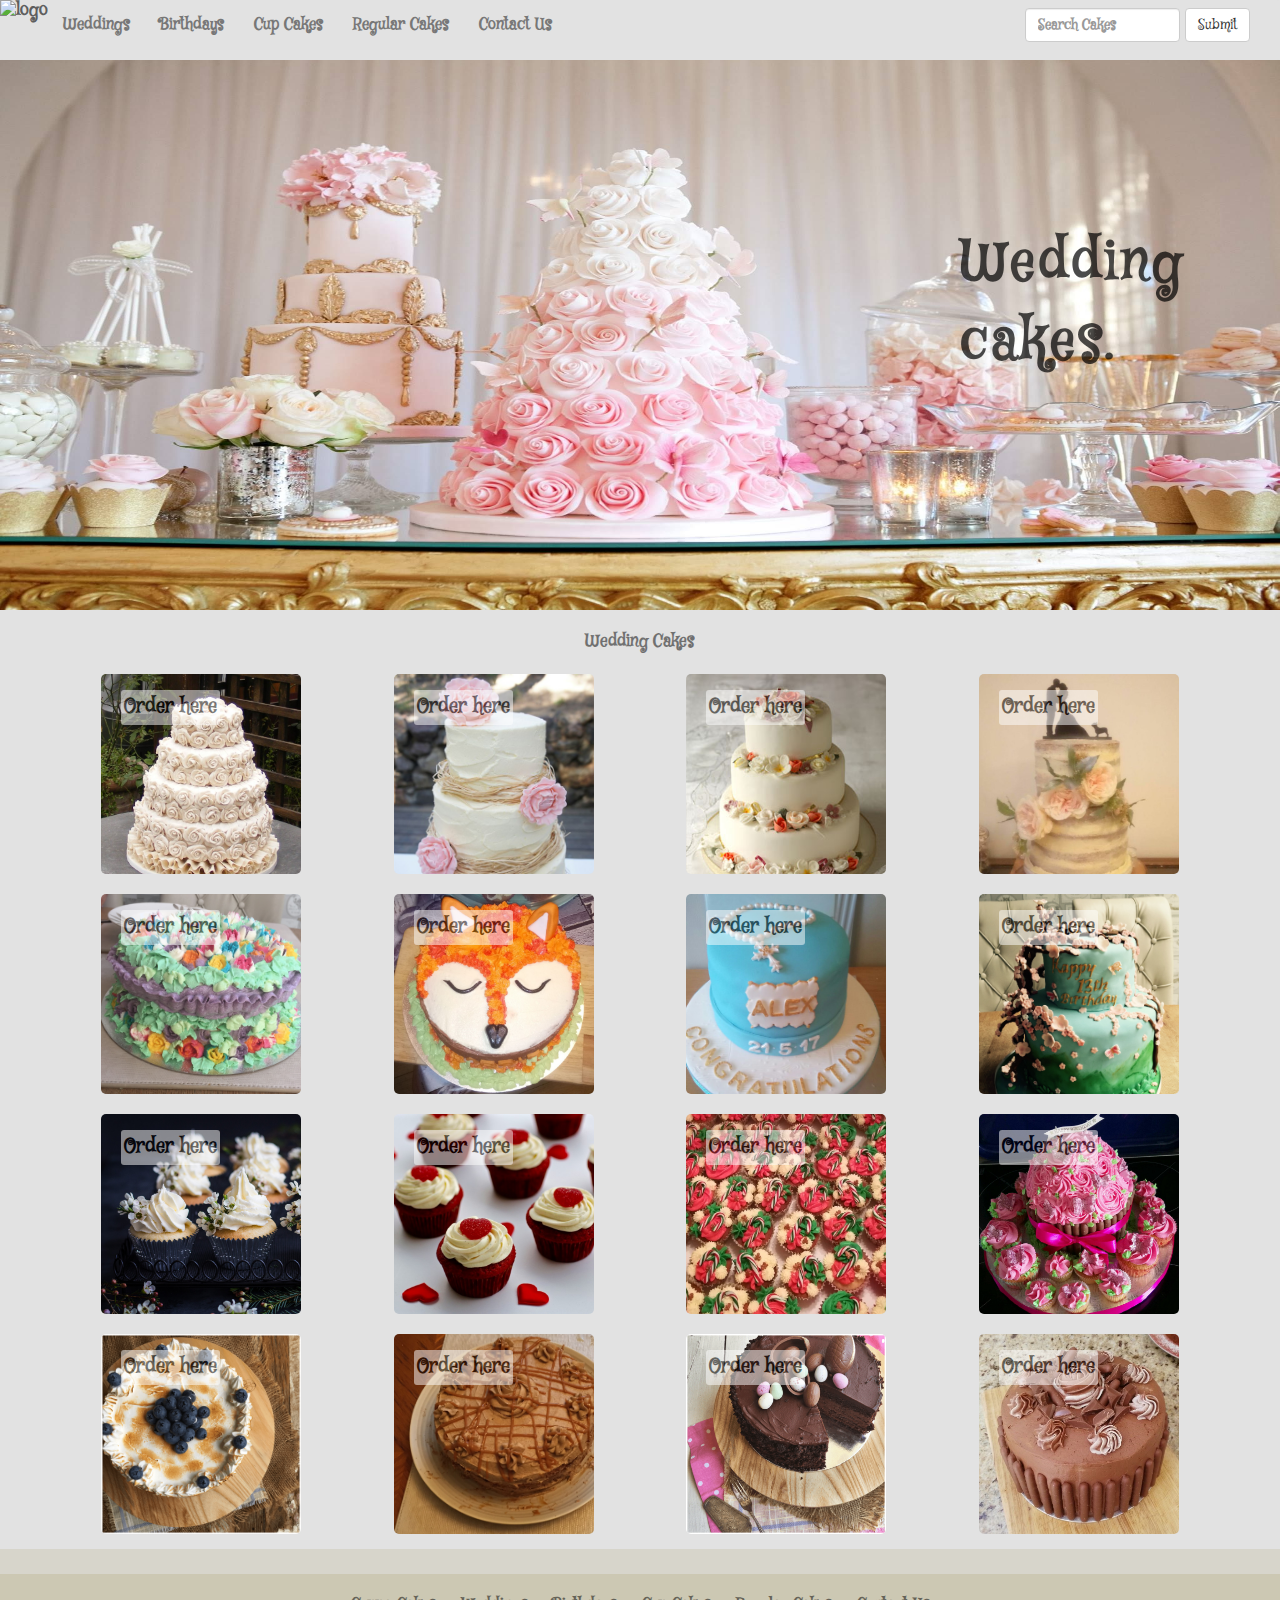
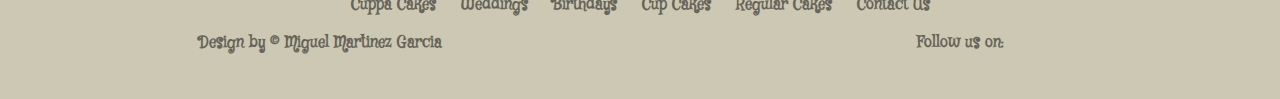
==== weddings.html @ e2fc7c29 "minor fixes to weddings.html page implemented" ====
<!DOCTYPE html>
<html lang="en">

<head>
    <meta charset="UTF-8">
    <meta name="viewport" content="width=device-width, initial-scale=1.0">
    <meta http-equiv="X-UA-Compatible" content="ie=edge">
    <link href="https://fonts.googleapis.com/css?family=Mystery+Quest" rel="stylesheet">
    <link rel="stylesheet" href="hover-min.css" type="text/css" />
    <link rel="stylesheet" href="https://use.fontawesome.com/releases/v5.0.12/css/all.css" integrity="sha384-G0fIWCsCzJIMAVNQPfjH08cyYaUtMwjJwqiRKxxE/rx96Uroj1BtIQ6MLJuheaO9" crossorigin="anonymous">
    <link href="https://stackpath.bootstrapcdn.com/bootstrap/3.3.7/css/bootstrap.min.css" rel="stylesheet" integrity="sha384-BVYiiSIFeK1dGmJRAkycuHAHRg32OmUcww7on3RYdg4Va+PmSTsz/K68vbdEjh4u" crossorigin="anonymous">
    <link rel="stylesheet" href="style.css" type="text/css" />
    <title>Weddings</title>
</head>

<body>
    <header>
        <!--Navbar begins -------------------------------------------------->
        <nav class="navbar navbar-default">
            <div class="container-fluid">
                <!-- Brand and toggle get grouped for better mobile display -->
                <div class="navbar-header">
                    <button type="button" class="navbar-toggle collapsed" data-toggle="collapse" data-target="#bs-example-navbar-collapse-1" aria-expanded="false">
        <span class="sr-only">Toggle navigation</span>
        <span class="icon-bar"></span>
        <span class="icon-bar"></span>
        <span class="icon-bar"></span>
      </button>
                    <a class="navbar-brand" href="index.html"><img src="photos/cuppacakeslogo.jpg" id="logo" alt="logo"></img></a>
                </div>

                <!-- Collect the nav links, forms, and other content for toggling -->
                <div class="collapse navbar-collapse" id="bs-example-navbar-collapse-1">
                    <ul class="nav navbar-nav">
                        <li><a href="#">Weddings</a></li>
                        <li><a href="#" class="headpad">Birthdays</a></li>
                        <li><a href="#" class="headpad">Cup Cakes</a></li>
                        <li><a href="#" class="headpad">Regular Cakes</a></li>
                        <li><a data-toggle="modal" data-target=".bs-example-modal-lg" class="modalcursor headpad">Contact Us</a></li>
                    </ul>
                    <form class="navbar-form navbar-right nopad">
                        <div class="form-group">
                            <input type="text" class="form-control" placeholder="Search Cakes" id="navbarsearch">
                        </div>
                        <button type="submit" class="btn btn-default">Submit</button>
                    </form>
                </div>
                <!-- /.navbar-collapse -->
            </div>
            <!-- /.container-fluid -->
        </nav>
    </header>
    <!--Navbar ends--------------------------------------------------->
    <main>
        <!--Intro page----------------------------------------------------->
        <div id="mainphoto1">
            <div class="insidephoto1others">Wedding cakes.</div>
        </div>

        <!--Types of cakes and order forms ----------------------------->
        <div class="container text-center">
            <div class="row text-center">
                <div class="col-xs-12">
                    <p class="types">Wedding Cakes</p>
                </div>
            </div>
            <div class="row text-center">
                <div class="col-xs-12 col-sm-6 col-md-6 col-lg-3 text-center">
                    <div class="wedding1 typephotos">
                        <a data-toggle="modal" data-target=".bs-order-modal-lg" class="order modalcursor headpad">Order here</a>
                    </div>
                </div>
                <div class="col-xs-12 col-sm-6 col-md-6 col-lg-3 text-center">
                    <div class="wedding2 typephotos">
                        <a data-toggle="modal" data-target=".bs-order-modal-lg" class="order modalcursor headpad">Order here</a>
                    </div>
                </div>
                <div class="col-xs-12 col-sm-6 col-md-6 col-lg-3 text-center">
                    <div class="wedding3 typephotos">
                        <a data-toggle="modal" data-target=".bs-order-modal-lg" class="order modalcursor headpad">Order here</a>
                    </div>
                </div>
                <div class="col-xs-12 col-sm-6 col-md-6 col-lg-3 text-center">
                    <div class="lisa11 typephotos">
                        <a data-toggle="modal" data-target=".bs-order-modal-lg" class="order modalcursor headpad">Order here</a>
                    </div>
                </div>
            </div>
        </div>
        <div class="container text-center">
            <div class="row text-center">
                <div class="col-xs-12">
                    <p class="types"></p>
                </div>
            </div>
            <div class="row text-center">
                <div class="col-xs-12 col-sm-6 col-md-6 col-lg-3 text-center">
                    <div class="lisa2 typephotos">
                        <a data-toggle="modal" data-target=".bs-order-modal-lg" class="order modalcursor headpad">Order here</a>
                    </div>
                </div>
                <div class="col-xs-12 col-sm-6 col-md-6 col-lg-3 text-center">
                    <div class="lisa6 typephotos">
                        <a data-toggle="modal" data-target=".bs-order-modal-lg" class="order modalcursor headpad">Order here</a>
                    </div>
                </div>
                <div class="col-xs-12 col-sm-6 col-md-6 col-lg-3 text-center">
                    <div class="lisa7 typephotos">
                        <a data-toggle="modal" data-target=".bs-order-modal-lg" class="order modalcursor headpad">Order here</a>
                    </div>
                </div>
                <div class="col-xs-12 col-sm-6 col-md-6 col-lg-3 text-center">
                    <div class="lisa1 typephotos">
                        <a data-toggle="modal" data-target=".bs-order-modal-lg" class="order modalcursor headpad">Order here</a>
                    </div>
                </div>
            </div>
        </div>
        <div class="container text-center">
            <div class="row text-center">
                <div class="col-xs-12">
                    <p class="types"></p>
                </div>
            </div>
            <div class="row text-center">
                <div class="col-xs-12 col-sm-6 col-md-6 col-lg-3 text-center">
                    <div class="cup3 typephotos">
                        <a data-toggle="modal" data-target=".bs-order-modal-lg" class="order modalcursor headpad">Order here</a>
                    </div>
                </div>
                <div class="col-xs-12 col-sm-6 col-md-6 col-lg-3 text-center">
                    <div class="cup2 typephotos">
                        <a data-toggle="modal" data-target=".bs-order-modal-lg" class="order modalcursor headpad">Order here</a>
                    </div>
                </div>
                <div class="col-xs-12 col-sm-6 col-md-6 col-lg-3 text-center">
                    <div class="lisa4 typephotos">
                        <a data-toggle="modal" data-target=".bs-order-modal-lg" class="order modalcursor headpad">Order here</a>
                    </div>
                </div>
                <div class="col-xs-12 col-sm-6 col-md-6 col-lg-3 text-center">
                    <div class="lisa10 typephotos">
                        <a data-toggle="modal" data-target=".bs-order-modal-lg" class="order modalcursor headpad">Order here</a>
                    </div>
                </div>
            </div>
        </div>
        <div class="container text-center">
            <div class="row text-center">
                <div class="col-xs-12">
                    <p class="types"></p>
                </div>
            </div>
            <div class="row text-center">
                <div class="col-xs-12 col-sm-6 col-md-6 col-lg-3 text-center">
                    <div class="reg2 typephotos">
                        <a data-toggle="modal" data-target=".bs-order-modal-lg" class="order modalcursor headpad">Order here</a>
                    </div>
                </div>
                <div class="col-xs-12 col-sm-6 col-md-6 col-lg-3 text-center">
                    <div class="lisa3 typephotos">
                        <a data-toggle="modal" data-target=".bs-order-modal-lg" class="order modalcursor headpad">Order here</a>
                    </div>
                </div>
                <div class="col-xs-12 col-sm-6 col-md-6 col-lg-3 text-center">
                    <div class="reg1 typephotos">
                        <a data-toggle="modal" data-target=".bs-order-modal-lg" class="order modalcursor headpad">Order here</a>
                    </div>
                </div>
                <div class="col-xs-12 col-sm-6 col-md-6 col-lg-3 text-center">
                    <div class="lisa8 typephotos">
                        <a data-toggle="modal" data-target=".bs-order-modal-lg" class="order modalcursor headpad">Order here</a>
                    </div>
                </div>
            </div>
        </div>
        <!--Footer starts ------------------------------------------------->
        <footer>
            <div class="footer1"></div>
            <div class="container-fluid text-center footer2">
                <div class="row text-center">
                    <div class="col-xs-12">
                        <a href="index.html" class="footerlinks hvr-underline-from-left">Cuppa Cakes</a>
                        <a href="weddings.html" class="footerlinks hvr-underline-from-left">Weddings</a>
                        <a href="#" class="footerlinks hvr-underline-from-left">Birthdays</a>
                        <a href="#" class="footerlinks hvr-underline-from-left">Cup Cakes</a>
                        <a href="#" class="footerlinks hvr-underline-from-left">Regular Cakes</a>
                        <a href="#" class="footerlinks hvr-underline-from-left" data-toggle="modal" data-target=".bs-example-modal-lg" class="modalcursor">Contact Us</a>
                    </div>
                </div>
                <div class="row" id="footerlastpadding">
                    <div class="col-lg-6 footerlast">
                        <p>Design by &copy Miguel Martinez Garcia</p>
                    </div>
                    <div class="col-lg-6">
                        <p class="footerlast">Follow us on: <a href="https://www.facebook.com/cakegirl80/" target="_blank"><span class="fab fa-facebook-square"></span></a> <span class="fab fa-facebook-messenger"></span></p>
                    </div>
                </div>
            </div>
        </footer>
    </main>
    <script type="text/javascript" src="https://cdnjs.cloudflare.com/ajax/libs/jquery/3.3.1/jquery.min.js"></script>
    <script src="https://stackpath.bootstrapcdn.com/bootstrap/3.3.7/js/bootstrap.min.js" integrity="sha384-Tc5IQib027qvyjSMfHjOMaLkfuWVxZxUPnCJA7l2mCWNIpG9mGCD8wGNIcPD7Txa" crossorigin="anonymous"></script>
</body>
<!-- Contact Us Modal code-->
<div class="modal fade bs-example-modal-lg" tabindex="-1" role="dialog" aria-labelledby="myLargeModalLabel">
    <div class="modal-dialog modal-lg" role="document">
        <div class="modal-content">
            <h3 class="hi">Say Hi or Leave a Comment</h3>
            <div class="modalcontain">
                <form action="/action_page.php">
                    <label for="fname">First Name</label>
                    <input type="text" id="fname" name="firstname" placeholder="Your name..">

                    <label for="lname">Last Name</label>
                    <input type="text" id="lname" name="lastname" placeholder="Your last name..">

                    <label for="cake">Type of Cake</label>
                    <select id="cake" name="cake">
      <option value="wedding">Wedding</option>
      <option value="birthday">Birthday</option>
      <option value="cupcake">Cup Cake</option>
      <option value="regular">Regular</option>
    </select>

                    <label for="feedback">Feedback</label>
                    <textarea id="feedback" name="feedback" placeholder="Tell us your thoughts..." style="height:200px"></textarea>

                    <input type="submit" value="Submit">
                </form>
            </div>
        </div>
    </div>
</div>
<!-- Modal finishes -->
<!-- Order Cake Modal -->
<div class="modal fade bs-order-modal-lg" tabindex="-1" role="dialog" aria-labelledby="myLargeModalLabel">
    <div class="modal-dialog modal-lg" role="document">
        <div class="modal-content">
            <h3 class="hi">Place your Order</h3>
            <div class="modalcontain">
                <form action="/action_page.php">
                    <label for="fname">First Name</label>
                    <input type="text" id="fname" name="firstname" placeholder="Your name..">

                    <label for="lname">Last Name</label>
                    <input type="text" id="lname" name="lastname" placeholder="Your last name..">
                    
                    <label for="email">Email Address</label>
                    <input type="email" class="modalinput" name="email" placeholder="Your email..">

                    <label for="phone">Your Phone Number</label>
                    <input type="number" class="modalinput" name="phone" placeholder="Your phone number..">

                    <label for="cake">Type of Cake</label>
                    <select id="cake" name="cake">
      <option value="wedding">Wedding</option>
      <option value="birthday">Birthday</option>
      <option value="cupcake">Cup Cake</option>
      <option value="regular">Regular</option>
    </select>
    
                    <label for="cname">Name of cake</label>
                    <input type="number" class="modalinput" name="cakename" placeholder="Name of the cake..">

                    <label for="comments">Comments</label>
                    <textarea id="feedback" name="comments" placeholder="Any special requirements or comments..." style="height:200px"></textarea>

                    <input type="submit" value="Submit">
                </form>
            </div>
        </div>
    </div>
</div>
<!-- Order Cake Modal -->
</html>
---- style.css ----
body {
    font-family: 'Mystery Quest', cursive;
    color: Black;
    font-weight: bold;
    background-color: #e2e2e2;
    font-size: 16px;
}
.c9___highlighter {
    display: none;
}
/* Head of page---------------------------------*/
.navbar {
    border: none;
    margin: 0;
    background-color: #e2e2e2;
    font-weight: bolder;
    min-height: 60px;
}

.navlinkcolor {
    color: #c59f9f;
}

.navbar-brand {
    padding: 0;
}

#logo {
    width: auto;
    height: 59px;
}

#navbarsearch {
    margin: 0;
}

@media (max-width: 768px) {
        .nopad {
            display: none;
        }   
}

/*Modal-------------------------------*/
.hi {
    padding-left: 12px;
}

.modalcursor {
    cursor: pointer;
}

input[type=text], select, textarea {
    width: 100%;
    padding: 12px;
    border: 1px solid #ccc;
    border-radius: 4px;
    box-sizing: border-box;
    margin-top: 6px;
    margin-bottom: 16px;
    resize: vertical;
}

input[type=submit] {
    background-color: #fff;
    color: black;
    padding: 12px 20px;
    border: none;
    border-radius: 4px;
    cursor: pointer;
}

input[type=submit]:hover {
    background-color: #e2e2e2;
}

.modalinput {
    border: 1px solid #ccc;
    padding: 12px;
    border-radius: 4px;
    margin-top: 6px;
    margin-bottom: 16px;
    
    width: 100%;
    resize: vertical
}

.modalcontain {
    border-radius: 5px;
    background-color: #f2f2f2;
    padding: 20px;
}


/*Main section--------------------------------*/

#mainphoto1 {
    background-image: url("photos/wedding-cake2.jpg");
    background-repeat: no-repeat;
    background-size: 100vw 550px;
    height: 550px;
    position: relative;
}

#mainphoto2 {
    background-image: url("photos/wedding-cake.jpg");
    background-repeat: no-repeat;
    background-size: 100vw 550px;
    height: 550px;
    position: relative;
}

.insidephoto1 {
    position: absolute;
    left: 70%;
    top: 10%;
    font-size: 35px;
    width: 180px;
    text-align: justify;
    opacity: 0.7;
    letter-spacing: 3px;
}

.insidephoto1others {
    position: absolute;
    left: 75%;
    top: 30%;
    font-size: 55px;
    width: 180px;
    text-align: justify;
    opacity: 0.7;
    letter-spacing: 3px;
}

.insidephoto2 {
    position: absolute;
    font-size: 35px;
    opacity: 0.7;
    width: 180px;
    text-align: justify;
    top: 15%;
    left: 15%;
    letter-spacing: 3px;
}

@media (max-width: 768px) {
    .insidephoto1 {
        font-size: 15px;
        width: 100px;
    }
    
    .insidephoto2 {
        font-size: 15px;
        width: 100px;
    }
    
    .insidephoto1others {
        font-size: 15px;
        width: 100px;
    }
}

@media (min-width:769px) and (max-width: 930px) {
    .insidephoto1others {
        font-size: 25px;
        width: 100px;
    }
}

#margin {
    margin-bottom: 20px;
}

#description {
    font-size: 17px;
    opacity: 0.5;
}

#logo1 {
    margin-top: 20px;
    margin-bottom: 20px;
    height: 150px;
    width: 125px;
}

.types {
    font-size: 17px;
    margin-top: 20px;
    margin-bottom: 20px;
    opacity: 0.5;
}

.typephotos {
    height: 200px;
    width: 200px;
    position: relative;
    margin: 0 auto;
    border-radius: 5px;
}

@media (max-width: 1199px) {
    .typephotos {
        margin-bottom: 10px;
    }
}

.wedding1 {
    background-image: url("photos/wedding1.jpg");
    background-size: cover;
}

.wedding2 {
    background-image: url("photos/wedding2.jpg");
    background-size: cover;
}

.wedding3 {
    background-image: url("photos/wedding3.jpg");
    background-size: cover;
}

.lisa11 {
    background-image: url("photos/lisa11.jpg");
    background-size: cover;
}

.lisa2 {
    background-image: url("photos/lisa2.jpg");
    background-size: cover;
}

.lisa6 {
    background-image: url("photos/lisa6.jpg");
    background-size: cover;
}

.lisa7 {
    background-image: url("photos/lisa7.jpg");
    background-size: cover;
}

.lisa1 {
    background-image: url("photos/lisa1.jpg");
    background-size: cover;
}

.cup3 {
    background-image: url("photos/cup3.jpg");
    background-size: cover;
}

.cup2 {
    background-image: url("photos/cup2.jpg");
    background-size: cover;
}

.lisa4 {
    background-image: url("photos/lisa4.jpg");
    background-size: cover;
}

.lisa10 {
    background-image: url("photos/lisa10.jpg");
    background-size: cover;
}

.reg2 {
    background-image: url("photos/reg2.png");
    background-size: cover;
}

.lisa3 {
    background-image: url("photos/lisa3.jpg");
    background-size: cover;
}

.reg1 {
    background-image: url("photos/reg1.png");
    background-size: cover;
}

.lisa8 {
    background-image: url("photos/lisa8.jpg");
    background-size: cover;
}

.order {
    border-radius: 3px;
    color: black;
    text-decoration: none;
    font-size: 20px;
    background-color: white;
    position: absolute;
    padding: 3px;
    top: 8%;
    left: 10%;
    opacity: 0.5;
}

.order:hover {
    color: black;
    text-decoration: none;
    opacity: 0.6;
}

/*footer -------------------------------------*/

.footer1 {
    background-color: #ccc8b380;
    margin-bottom: 0;
    margin-top: 15px;
    height: 25px;
}

.footer2 {
    background-color: #ccc8b3;
    height: 125px;
}
/*425*/
@media (max-width: 627px) {
    .footer2 {
        height: 210px;
    }
}

.footerlinks {
    text-decoration: none;
    color: black;
    opacity: 0.5;
    padding: 20px 10px 10px 10px;
    display: inline-block;
}

.footerlinks:visited {
    text-decoration: none;
    border: none;
    color: black;
    opacity: 1;
}

.footerlinks:hover {
    text-decoration: none;
    border: none;
    color: black;
    opacity: 1;
}

.footerlinks:active {
    text-decoration: none;
    border: none;
    color: black;
    opacity: 1;
}

.footerlinks:focus {
    text-decoration: none;
    border: none;
    color: black;
    opacity: 1;
    outline: none;
}
.footerlinks:after {
    text-decoration: none;
    border: none;
    color: black;
    opacity: 1;
}

.hvr-underline-from-left:hover {
    color:black;
}

.footerlast {
    opacity: 0.5;
}

.hvr-underline-from-left:before {
    background: black;
    opacity: 0.5;
}

#footerlastpadding {
    padding-top: 5px;
}
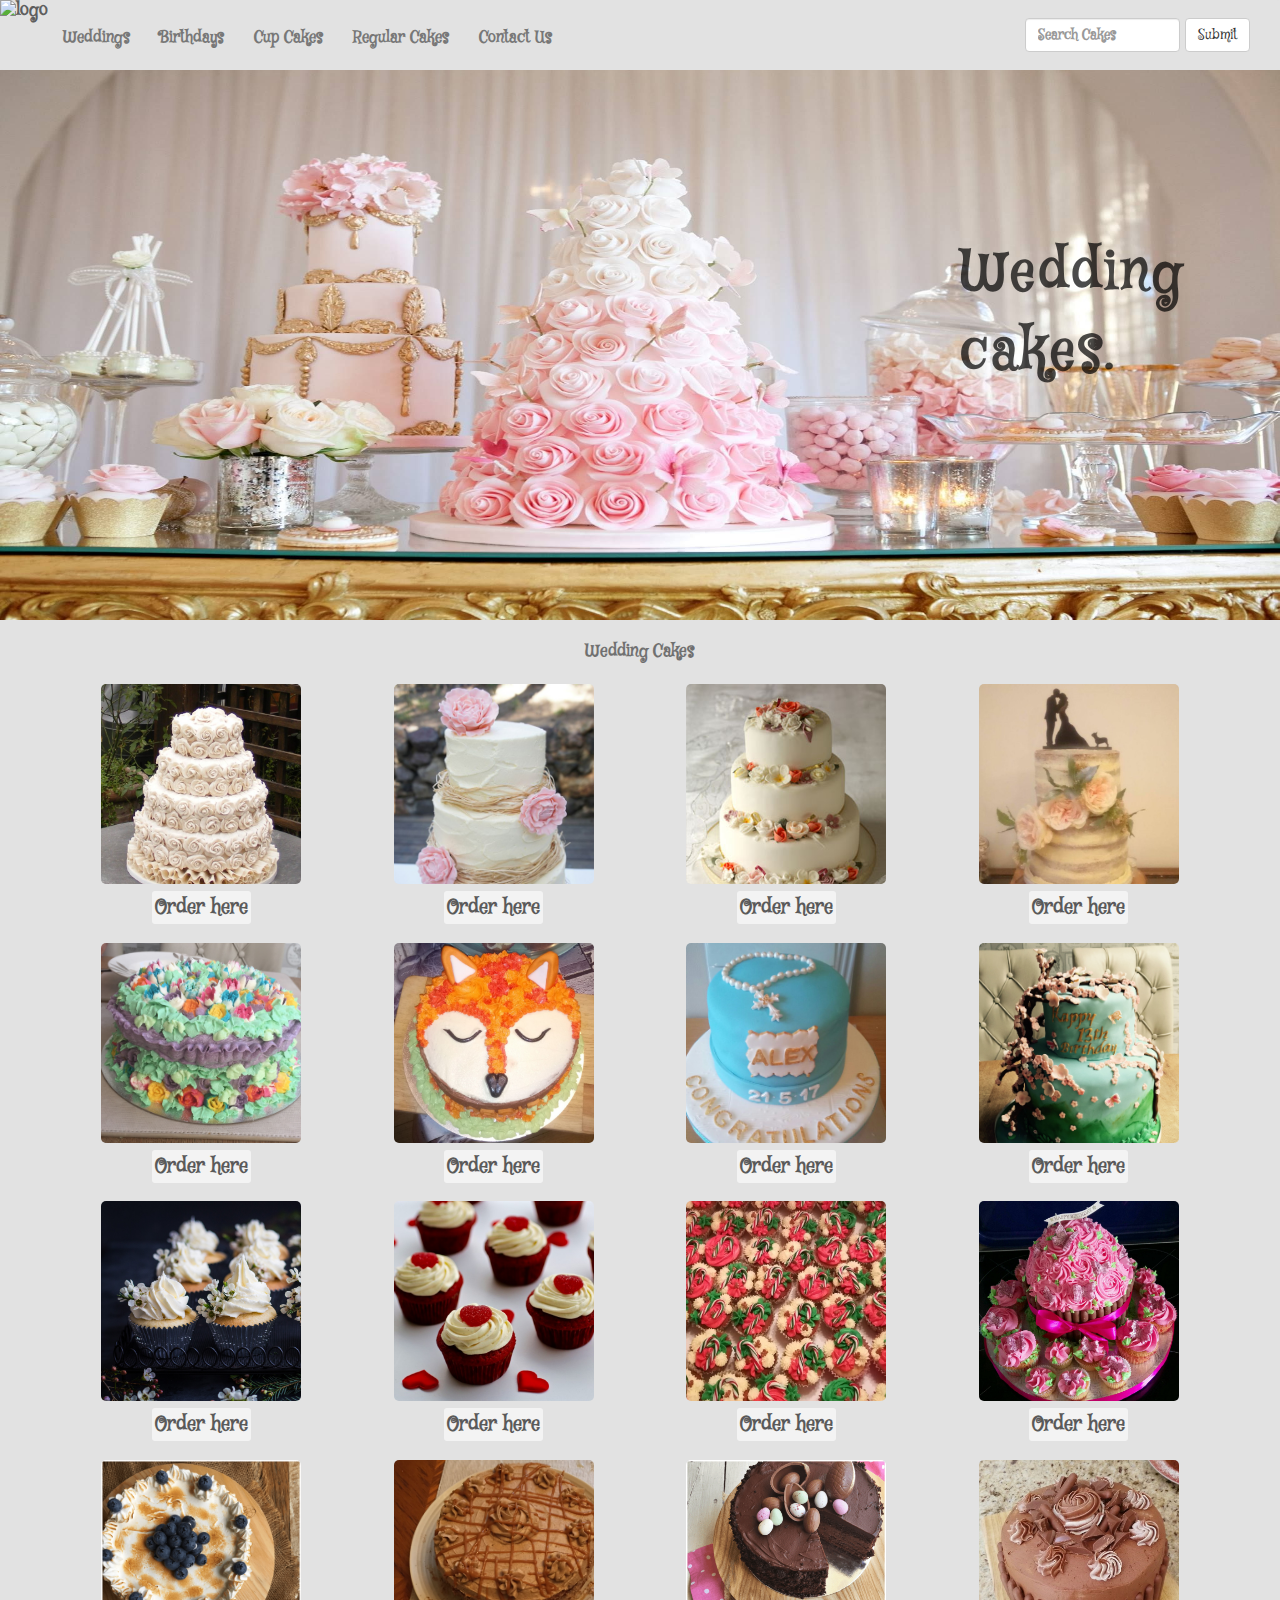
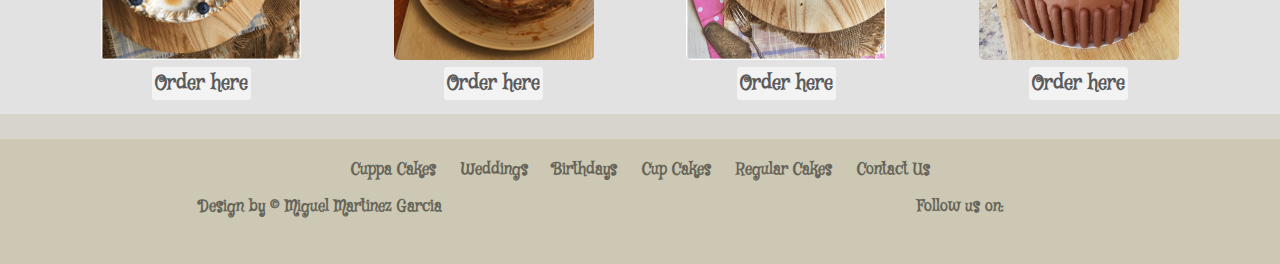
==== commit e5458a61: "moved the order here button below the images of the cakes" ====
--- a/weddings.html
+++ b/weddings.html
@@ -66,24 +66,20 @@
             </div>
             <div class="row text-center">
                 <div class="col-xs-12 col-sm-6 col-md-6 col-lg-3 text-center">
-                    <div class="wedding1 typephotos">
-                        <a data-toggle="modal" data-target=".bs-order-modal-lg" class="order modalcursor headpad">Order here</a>
-                    </div>
-                </div>
-                <div class="col-xs-12 col-sm-6 col-md-6 col-lg-3 text-center">
-                    <div class="wedding2 typephotos">
-                        <a data-toggle="modal" data-target=".bs-order-modal-lg" class="order modalcursor headpad">Order here</a>
-                    </div>
-                </div>
-                <div class="col-xs-12 col-sm-6 col-md-6 col-lg-3 text-center">
-                    <div class="wedding3 typephotos">
-                        <a data-toggle="modal" data-target=".bs-order-modal-lg" class="order modalcursor headpad">Order here</a>
-                    </div>
-                </div>
-                <div class="col-xs-12 col-sm-6 col-md-6 col-lg-3 text-center">
-                    <div class="lisa11 typephotos">
-                        <a data-toggle="modal" data-target=".bs-order-modal-lg" class="order modalcursor headpad">Order here</a>
-                    </div>
+                    <div class="wedding1 typephotos"></div>
+                    <div class="ordermargin"><a data-toggle="modal" data-target=".bs-order-modal-lg" class="order modalcursor headpad">Order here</a></div>
+                </div>
+                <div class="col-xs-12 col-sm-6 col-md-6 col-lg-3 text-center">
+                    <div class="wedding2 typephotos"></div>
+                    <div class="ordermargin"><a data-toggle="modal" data-target=".bs-order-modal-lg" class="order modalcursor headpad">Order here</a></div>
+                </div>
+                <div class="col-xs-12 col-sm-6 col-md-6 col-lg-3 text-center">
+                    <div class="wedding3 typephotos"></div>
+                    <div class="ordermargin"><a data-toggle="modal" data-target=".bs-order-modal-lg" class="order modalcursor headpad">Order here</a></div>
+                </div>
+                <div class="col-xs-12 col-sm-6 col-md-6 col-lg-3 text-center">
+                    <div class="lisa11 typephotos"></div>
+                    <div class="ordermargin"><a data-toggle="modal" data-target=".bs-order-modal-lg" class="order modalcursor headpad">Order here</a></div>
                 </div>
             </div>
         </div>
@@ -95,24 +91,20 @@
             </div>
             <div class="row text-center">
                 <div class="col-xs-12 col-sm-6 col-md-6 col-lg-3 text-center">
-                    <div class="lisa2 typephotos">
-                        <a data-toggle="modal" data-target=".bs-order-modal-lg" class="order modalcursor headpad">Order here</a>
-                    </div>
-                </div>
-                <div class="col-xs-12 col-sm-6 col-md-6 col-lg-3 text-center">
-                    <div class="lisa6 typephotos">
-                        <a data-toggle="modal" data-target=".bs-order-modal-lg" class="order modalcursor headpad">Order here</a>
-                    </div>
-                </div>
-                <div class="col-xs-12 col-sm-6 col-md-6 col-lg-3 text-center">
-                    <div class="lisa7 typephotos">
-                        <a data-toggle="modal" data-target=".bs-order-modal-lg" class="order modalcursor headpad">Order here</a>
-                    </div>
-                </div>
-                <div class="col-xs-12 col-sm-6 col-md-6 col-lg-3 text-center">
-                    <div class="lisa1 typephotos">
-                        <a data-toggle="modal" data-target=".bs-order-modal-lg" class="order modalcursor headpad">Order here</a>
-                    </div>
+                    <div class="lisa2 typephotos"></div>
+                    <div class="ordermargin"><a data-toggle="modal" data-target=".bs-order-modal-lg" class="order modalcursor headpad">Order here</a></div>
+                </div>
+                <div class="col-xs-12 col-sm-6 col-md-6 col-lg-3 text-center">
+                    <div class="lisa6 typephotos"></div>
+                    <div class="ordermargin"><a data-toggle="modal" data-target=".bs-order-modal-lg" class="order modalcursor headpad">Order here</a></div>
+                </div>
+                <div class="col-xs-12 col-sm-6 col-md-6 col-lg-3 text-center">
+                    <div class="lisa7 typephotos"></div>
+                    <div class="ordermargin"><a data-toggle="modal" data-target=".bs-order-modal-lg" class="order modalcursor headpad">Order here</a></div>
+                </div>
+                <div class="col-xs-12 col-sm-6 col-md-6 col-lg-3 text-center">
+                    <div class="lisa1 typephotos"></div>
+                    <div class="ordermargin"><a data-toggle="modal" data-target=".bs-order-modal-lg" class="order modalcursor headpad">Order here</a></div>
                 </div>
             </div>
         </div>
@@ -124,24 +116,20 @@
             </div>
             <div class="row text-center">
                 <div class="col-xs-12 col-sm-6 col-md-6 col-lg-3 text-center">
-                    <div class="cup3 typephotos">
-                        <a data-toggle="modal" data-target=".bs-order-modal-lg" class="order modalcursor headpad">Order here</a>
-                    </div>
-                </div>
-                <div class="col-xs-12 col-sm-6 col-md-6 col-lg-3 text-center">
-                    <div class="cup2 typephotos">
-                        <a data-toggle="modal" data-target=".bs-order-modal-lg" class="order modalcursor headpad">Order here</a>
-                    </div>
-                </div>
-                <div class="col-xs-12 col-sm-6 col-md-6 col-lg-3 text-center">
-                    <div class="lisa4 typephotos">
-                        <a data-toggle="modal" data-target=".bs-order-modal-lg" class="order modalcursor headpad">Order here</a>
-                    </div>
-                </div>
-                <div class="col-xs-12 col-sm-6 col-md-6 col-lg-3 text-center">
-                    <div class="lisa10 typephotos">
-                        <a data-toggle="modal" data-target=".bs-order-modal-lg" class="order modalcursor headpad">Order here</a>
-                    </div>
+                    <div class="cup3 typephotos"></div>
+                    <div class="ordermargin"><a data-toggle="modal" data-target=".bs-order-modal-lg" class="order modalcursor headpad">Order here</a></div>
+                </div>
+                <div class="col-xs-12 col-sm-6 col-md-6 col-lg-3 text-center">
+                    <div class="cup2 typephotos"></div>
+                    <div class="ordermargin"><a data-toggle="modal" data-target=".bs-order-modal-lg" class="order modalcursor headpad">Order here</a></div>
+                </div>
+                <div class="col-xs-12 col-sm-6 col-md-6 col-lg-3 text-center">
+                    <div class="lisa4 typephotos"></div>
+                    <div class="ordermargin"><a data-toggle="modal" data-target=".bs-order-modal-lg" class="order modalcursor headpad">Order here</a></div>
+                </div>
+                <div class="col-xs-12 col-sm-6 col-md-6 col-lg-3 text-center">
+                    <div class="lisa10 typephotos"></div>
+                    <div class="ordermargin"><a data-toggle="modal" data-target=".bs-order-modal-lg" class="order modalcursor headpad">Order here</a></div>
                 </div>
             </div>
         </div>
@@ -153,24 +141,20 @@
             </div>
             <div class="row text-center">
                 <div class="col-xs-12 col-sm-6 col-md-6 col-lg-3 text-center">
-                    <div class="reg2 typephotos">
-                        <a data-toggle="modal" data-target=".bs-order-modal-lg" class="order modalcursor headpad">Order here</a>
-                    </div>
-                </div>
-                <div class="col-xs-12 col-sm-6 col-md-6 col-lg-3 text-center">
-                    <div class="lisa3 typephotos">
-                        <a data-toggle="modal" data-target=".bs-order-modal-lg" class="order modalcursor headpad">Order here</a>
-                    </div>
-                </div>
-                <div class="col-xs-12 col-sm-6 col-md-6 col-lg-3 text-center">
-                    <div class="reg1 typephotos">
-                        <a data-toggle="modal" data-target=".bs-order-modal-lg" class="order modalcursor headpad">Order here</a>
-                    </div>
-                </div>
-                <div class="col-xs-12 col-sm-6 col-md-6 col-lg-3 text-center">
-                    <div class="lisa8 typephotos">
-                        <a data-toggle="modal" data-target=".bs-order-modal-lg" class="order modalcursor headpad">Order here</a>
-                    </div>
+                    <div class="reg2 typephotos"></div>
+                     <div class="ordermargin"><a data-toggle="modal" data-target=".bs-order-modal-lg" class="order modalcursor headpad">Order here</a></div>
+                </div>
+                <div class="col-xs-12 col-sm-6 col-md-6 col-lg-3 text-center">
+                    <div class="lisa3 typephotos"></div>
+                    <div class="ordermargin"><a data-toggle="modal" data-target=".bs-order-modal-lg" class="order modalcursor headpad">Order here</a></div>
+                </div>
+                <div class="col-xs-12 col-sm-6 col-md-6 col-lg-3 text-center">
+                    <div class="reg1 typephotos"></div>
+                    <div class="ordermargin"><a data-toggle="modal" data-target=".bs-order-modal-lg" class="order modalcursor headpad">Order here</a></div>
+                </div>
+                <div class="col-xs-12 col-sm-6 col-md-6 col-lg-3 text-center">
+                    <div class="lisa8 typephotos"></div>
+                    <div class="ordermargin"><a data-toggle="modal" data-target=".bs-order-modal-lg" class="order modalcursor headpad">Order here</a></div>
                 </div>
             </div>
         </div>
--- a/style.css
+++ b/style.css
@@ -22,12 +22,13 @@
 }
 
 .navbar-brand {
+    height: 70px;
     padding: 0;
 }
 
 #logo {
     width: auto;
-    height: 59px;
+    height: 70px;
 }
 
 #navbarsearch {
@@ -38,6 +39,14 @@
         .nopad {
             display: none;
         }   
+}
+
+.nav {
+    padding-top: 13px;
+}
+
+.navbar-form {
+    padding-top: 10px;
 }
 
 /*Modal-------------------------------*/
@@ -289,17 +298,20 @@
     text-decoration: none;
     font-size: 20px;
     background-color: white;
-    position: absolute;
+    margin-top: 5px;
     padding: 3px;
-    top: 8%;
-    left: 10%;
-    opacity: 0.5;
+    opacity: 0.6;
+    height: 25px;
 }
 
 .order:hover {
     color: black;
     text-decoration: none;
     opacity: 0.6;
+}
+
+.ordermargin {
+    margin-top: 10px;
 }
 
 /*footer -------------------------------------*/
